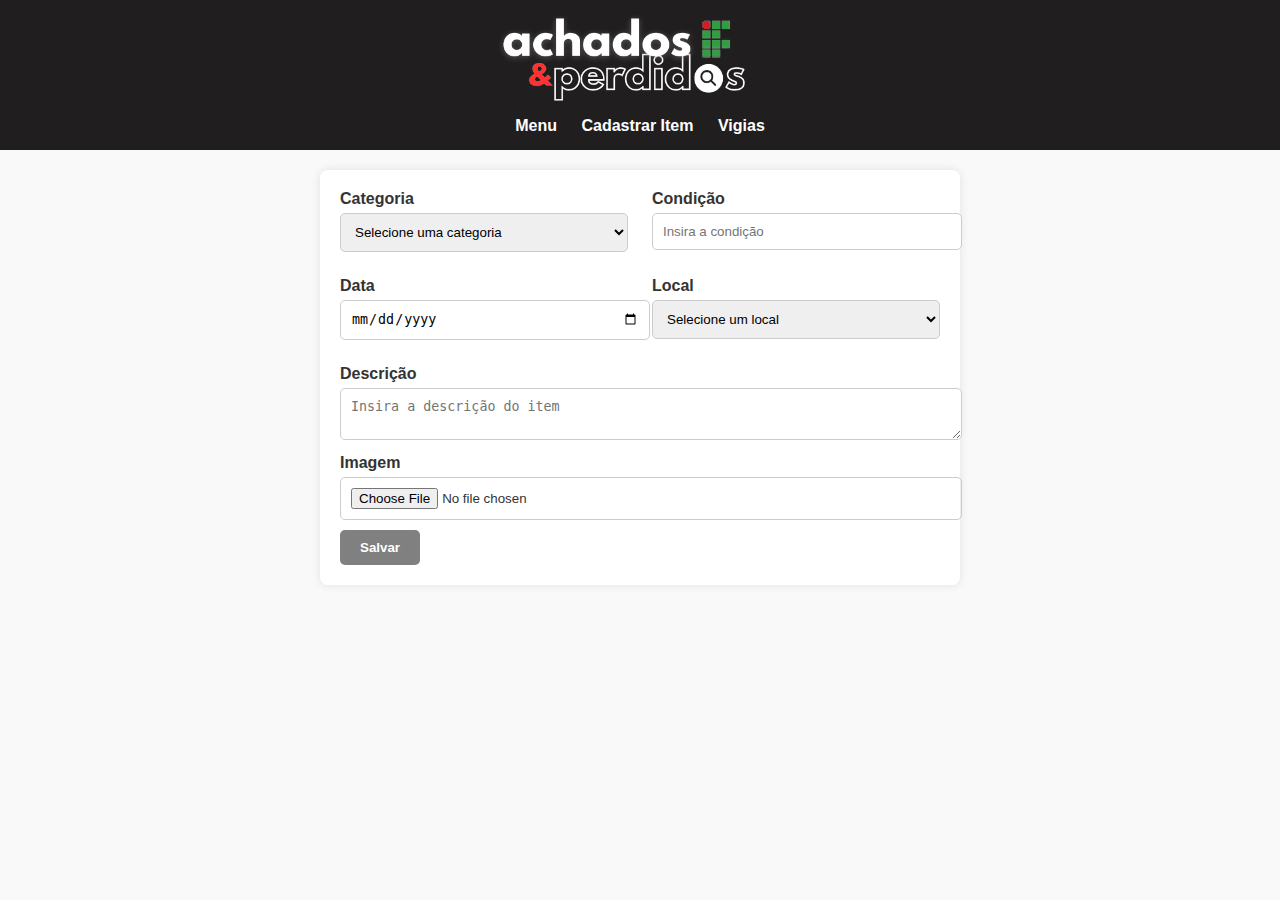
==== cadastrar.html @ 600520bf "a" ====
<!DOCTYPE html>
<html lang="pt-BR">
<head>
    <meta charset="UTF-8">
    <meta name="viewport" content="width=device-width, initial-scale=1.0">
    <title>Cadastro de Item Perdido</title>
    <link rel="stylesheet" href="css/estilo.css">
</head>
<body>
    <header>
        <div class="header">
            <img src="img/logo.png" alt="Logo" width="300">
        </div>
        <nav>
            <a href="index.html">Menu</a>
            <a href="cadastro.html">Cadastrar Item</a>
            <a href="login.html">Vigias</a>
        </nav>
    </header>
    <main>
        <form>
            <div class="form-row">
                <div class="form-group">
                    <label for="category">Categoria</label>
                    <select id="category" name="category">
                        <option value="">Selecione uma categoria</option>
                        <option value="eletronicos">Eletrônicos</option>
                        <option value="roupas">Roupas</option>
                        <option value="outros">Outros</option>
                    </select>
                </div>
                <div class="form-group">
                    <label for="condition">Condição</label>
                    <input type="text" id="condition" name="condition" placeholder="Insira a condição">
                </div>
            </div>
            <div class="form-row">
                <div class="form-group">
                    <label for="date">Data</label>
                    <input type="date" id="date" name="date">
                </div>
                <div class="form-group">
                    <label for="location">Local</label>
                    <select id="location" name="location">
                        <option value="">Selecione um local</option>
                        <option value="biblioteca">Biblioteca</option>
                        <option value="refeitorio">Refeitório</option>
                        <option value="outro">Outro</option>
                    </select>
                </div>
            </div>
            <div class="description-section">
                <label for="description">Descrição</label>
                <textarea id="description" name="description" placeholder="Insira a descrição do item"></textarea>
            </div>
            <div class="image-section">
                <label for="image">Imagem</label>
                <input type="file" id="image" name="image">
            </div>
            <button type="submit" class="submit-button">Salvar</button>
        </form>
    </main>
</body>
</html>
---- css/estilo.css ----
/* Estilos globais */
body {
    font-family: Arial, sans-serif;
    margin: 0;
    padding: 0;
    box-sizing: border-box;
    background-color: #f9f9f9;
    color: #333;
}

header {
    background-color: #211e1f;
    color: white;
    padding: 15px;
    text-align: center;
}

header img {
    max-width: 100%;
    height: auto;
}

nav {
    margin-top: 10px;
    text-align: center;
}

nav a {
    margin: 0 10px;
    text-decoration: none;
    color: white;
    font-weight: bold;
}

nav a:hover {
    text-decoration: underline;
}

.panel-header img {
    display: block;
    margin: 0 auto;
    max-width: 300px;
    height: auto;
}

form {
    max-width: 600px;
    margin: 20px auto;
    background: #ffffff;
    padding: 20px;
    border-radius: 8px;
    box-shadow: 0 0 10px rgba(0, 0, 0, 0.1);
}

.form-row {
    display: flex;
    justify-content: space-between;
    margin-bottom: 15px;
}

.form-group {
    width: 48%;
}

label {
    display: block;
    font-weight: bold;
    margin-bottom: 5px;
}

input, select, textarea {
    width: 100%;
    padding: 10px;
    margin-bottom: 10px;
    border: 1px solid #ccc;
    border-radius: 5px;
}

textarea {
    resize: vertical;
}

button {
    background-color: grey;
    color: white;
    border: none;
    padding: 10px 20px;
    cursor: pointer;
    border-radius: 5px;
    font-weight: bold;
}

button:hover {
    background-color: red;
}

/* Alinhar os itens em linha reta e aplicar zoom */
.item-grid {
    display: flex;
    justify-content: center;
    gap: 20px;
    margin-top: 20px;
  }
  
  .item-card {
    text-align: center;
    background-color: #f9f9f9;
    border-radius: 0px;
    box-shadow: 0 4px 6px rgba(0, 0, 0, 0.1);
    transition: transform 0.3s;
    overflow: hidden;
    width: 200px;
  }
  
  .item-card img {
    width: 100%;
    height: auto;
    transition: transform 0.3s;
    border-radius: 0px;
  }
  
  .item-card:hover img {
    transform: scale(1.1); 
  }
  
  .item-card:hover {
    transform: translateY(-5px);
  }
  
  .item-card h3 {
    font-size: 1rem;
    margin: 10px 0;
    color: #333;
  }
  
  .item-card a {
    text-decoration: none;
    color: inherit;
  }
  

.claim-btn {
    margin-top: 10px;
    width: 100%;
}

.instructions {
    max-width: 600px;
    margin: 20px auto;
    padding: 15px;
    background-color: #e8f4ff;
    border-left: 5px solid #211e1f;
    border-radius: 5px;
}

/* Footer */
.footer {
    background-color: #211e1f;
    color: white;
    text-align: center;
    padding: 10px;
    position: fixed;
    width: 100%;
    bottom: 0;
}
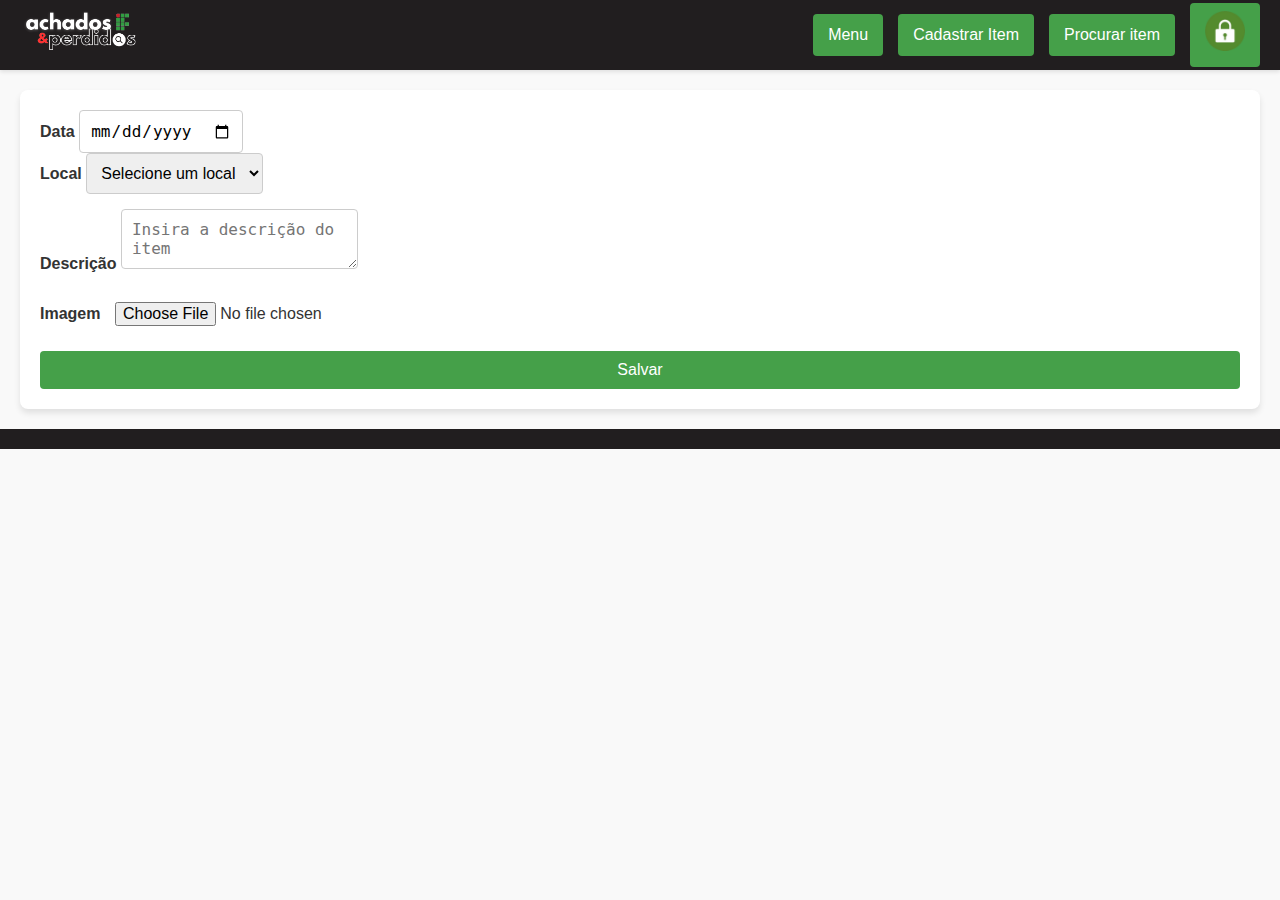
==== commit cdd46b29: "a" ====
--- a/cadastrar.html
+++ b/cadastrar.html
@@ -4,61 +4,53 @@
     <meta charset="UTF-8">
     <meta name="viewport" content="width=device-width, initial-scale=1.0">
     <title>Cadastro de Item Perdido</title>
+    <link rel="icon" href="/img/iflogo.png" type="image/png">
     <link rel="stylesheet" href="css/estilo.css">
 </head>
 <body>
     <header>
-        <div class="header">
-            <img src="img/logo.png" alt="Logo" width="300">
-        </div>
+        <a href="index.html">
+            <img src="img/logo.png" alt="Logo Achados & Perdidos">
+        </a>
         <nav>
             <a href="index.html">Menu</a>
-            <a href="cadastro.html">Cadastrar Item</a>
-            <a href="login.html">Vigias</a>
+            <a href="cadastrar.html">Cadastrar Item</a>
+            <a href="procurar_item.html">Procurar item</a>
+            <a href="login.html">
+                <img src="img/acesso.png" alt="Ícone de Acesso">
+            </a>
         </nav>
     </header>
     <main>
-        <form>
+        <form onsubmit="confirmarCadastro(); return false;">
             <div class="form-row">
-                <div class="form-group">
-                    <label for="category">Categoria</label>
-                    <select id="category" name="category">
-                        <option value="">Selecione uma categoria</option>
-                        <option value="eletronicos">Eletrônicos</option>
-                        <option value="roupas">Roupas</option>
-                        <option value="outros">Outros</option>
-                    </select>
-                </div>
-                <div class="form-group">
-                    <label for="condition">Condição</label>
-                    <input type="text" id="condition" name="condition" placeholder="Insira a condição">
-                </div>
-            </div>
-            <div class="form-row">
-                <div class="form-group">
-                    <label for="date">Data</label>
-                    <input type="date" id="date" name="date">
-                </div>
-                <div class="form-group">
-                    <label for="location">Local</label>
-                    <select id="location" name="location">
-                        <option value="">Selecione um local</option>
-                        <option value="biblioteca">Biblioteca</option>
-                        <option value="refeitorio">Refeitório</option>
-                        <option value="outro">Outro</option>
-                    </select>
-                </div>
+              <div class="form-group">
+                <label for="date">Data</label>
+                <input type="date" id="date" name="date">
+              </div>
+              <div class="form-group">
+                <label for="location">Local</label>
+                <select id="location" name="location">
+                  <option value="">Selecione um local</option>
+                  <option value="biblioteca">Biblioteca</option>
+                  <option value="refeitorio">Refeitório</option>
+                  <option value="outro">Outro</option>
+                </select>
+              </div>
             </div>
             <div class="description-section">
-                <label for="description">Descrição</label>
-                <textarea id="description" name="description" placeholder="Insira a descrição do item"></textarea>
+              <label for="description">Descrição</label>
+              <textarea id="description" name="description" placeholder="Insira a descrição do item"></textarea>
             </div>
             <div class="image-section">
-                <label for="image">Imagem</label>
-                <input type="file" id="image" name="image">
+              <label for="image">Imagem</label>
+              <input type="file" id="image" name="image">
             </div>
             <button type="submit" class="submit-button">Salvar</button>
-        </form>
+          </form>
+          
     </main>
+    <footer></footer>
 </body>
 </html>
+
--- a/css/estilo.css
+++ b/css/estilo.css
@@ -1,165 +1,230 @@
-/* Estilos globais */
-body {
-    font-family: Arial, sans-serif;
+/* Reset básico */
+* {
     margin: 0;
     padding: 0;
     box-sizing: border-box;
+}
+
+body {
+    font-family: Arial, sans-serif;
+    line-height: 1.6;
+    color: #333;
     background-color: #f9f9f9;
-    color: #333;
-}
-
+}
+
+/* Cabeçalho */
 header {
     background-color: #211e1f;
+    padding: 15px 20px;
+    display: flex;
+    align-items: center;
+    justify-content: space-between;
+    color: #fff;
+    height: 70px; /* Tamanho fixo */
+    box-shadow: 0 2px 4px rgba(0, 0, 0, 0.1);
+}
+
+header img {
+    height: 40px;
+}
+
+nav {
+    display: flex;
+    align-items: center;
+    gap: 15px;
+}
+
+nav a {
+    color: #fff;
+    text-decoration: none;
+    padding: 8px 15px;
+    font-size: 16px;
+    background-color: #45a049; /* Verde */
+    border-radius: 4px;
+    transition: background-color 0.3s;
+}
+
+nav a:hover {
+    background-color: #e63946; /* Vermelho */
+}
+
+/* Conteúdo principal */
+main {
+    margin: 20px;
+    padding: 20px;
+    background: #fff;
+    border-radius: 8px;
+    box-shadow: 0 4px 6px rgba(0, 0, 0, 0.1);
+}
+
+/* Botões do menu */
+.menu-container {
+    margin: 20px auto;
+    max-width: 800px;
+    display: flex;
+    justify-content: space-around;
+    flex-wrap: wrap;
+    gap: 15px;
+}
+
+.menu-button {
+    padding: 15px 25px;
+    font-size: 18px;
+    font-weight: bold;
+    color: #fff;
+    background-color: #45a049; /* Verde */
+    border: none;
+    border-radius: 5px;
+    cursor: pointer;
+    transition: all 0.3s;
+}
+
+.menu-button:hover {
+    background-color: #e63946; /* Vermelho */
+}
+
+/* Formulários */
+form {
+    display: flex;
+    flex-direction: column;
+    gap: 15px;
+}
+
+form label {
+    font-weight: bold;
+    margin-bottom: 5px;
+}
+
+form input,
+form textarea,
+form select,
+form button {
+    padding: 10px;
+    font-size: 16px;
+    border: 1px solid #ccc;
+    border-radius: 4px;
+}
+
+form input[type="file"] {
+    border: none;
+}
+
+form button {
+    background: #45a049;
     color: white;
-    padding: 15px;
-    text-align: center;
-}
-
-header img {
-    max-width: 100%;
-    height: auto;
-}
-
-nav {
-    margin-top: 10px;
-    text-align: center;
-}
-
-nav a {
-    margin: 0 10px;
-    text-decoration: none;
-    color: white;
+    border: none;
+    cursor: pointer;
+    transition: background-color 0.3s;
+}
+
+form button:hover {
+    background: #e63946;
+}
+
+/* Sessões específicas */
+.item-details img,
+.item-summary img {
+    width: 100%;
+    max-width: 300px;
+    margin-bottom: 15px;
+    border-radius: 8px;
+    box-shadow: 0 2px 4px rgba(0, 0, 0, 0.1);
+}
+
+.item-details button,
+.confirmation button {
+    width: fit-content;
+    padding: 10px 20px;
+    background: #e63946;
+    color: #fff;
     font-weight: bold;
-}
-
-nav a:hover {
-    text-decoration: underline;
-}
-
-.panel-header img {
-    display: block;
+    border: none;
+    border-radius: 5px;
+    cursor: pointer;
+    transition: all 0.3s;
+}
+
+.item-details button:hover,
+.confirmation button:hover {
+    background: #45a049;
+    color: #fff;
+}
+
+/* Login */
+.login-container {
+    max-width: 400px;
     margin: 0 auto;
-    max-width: 300px;
-    height: auto;
-}
-
-form {
-    max-width: 600px;
-    margin: 20px auto;
-    background: #ffffff;
+    background: #f2f2f2;
     padding: 20px;
     border-radius: 8px;
-    box-shadow: 0 0 10px rgba(0, 0, 0, 0.1);
-}
-
-.form-row {
+    box-shadow: 0 4px 6px rgba(0, 0, 0, 0.1);
+    text-align: center;
+}
+
+.login-container h1 {
+    margin-bottom: 20px;
+    color: #45a049;
+}
+
+.login-container form input {
+    width: calc(100% - 20px);
+    margin: 10px 0;
+}
+
+/* Rodapé */
+footer {
+    background: #211e1f;
+    color: #fff;
+    text-align: center;
+    padding: 10px 20px;
+    position: relative;
+    bottom: 0;
+    width: 100%;
+}
+/* Header */
+header {
+    background-color: #211e1f; /* Cor de fundo consistente */
+    padding: 10px 20px; /* Espaçamento interno */
     display: flex;
     justify-content: space-between;
-    margin-bottom: 15px;
-}
-
-.form-group {
-    width: 48%;
-}
-
-label {
-    display: block;
-    font-weight: bold;
-    margin-bottom: 5px;
-}
-
-input, select, textarea {
-    width: 100%;
-    padding: 10px;
-    margin-bottom: 10px;
-    border: 1px solid #ccc;
-    border-radius: 5px;
-}
-
-textarea {
-    resize: vertical;
-}
-
-button {
-    background-color: grey;
-    color: white;
-    border: none;
-    padding: 10px 20px;
-    cursor: pointer;
-    border-radius: 5px;
-    font-weight: bold;
-}
-
-button:hover {
-    background-color: red;
-}
-
-/* Alinhar os itens em linha reta e aplicar zoom */
-.item-grid {
-    display: flex;
-    justify-content: center;
-    gap: 20px;
-    margin-top: 20px;
-  }
-  
-  .item-card {
-    text-align: center;
-    background-color: #f9f9f9;
-    border-radius: 0px;
-    box-shadow: 0 4px 6px rgba(0, 0, 0, 0.1);
-    transition: transform 0.3s;
-    overflow: hidden;
-    width: 200px;
-  }
-  
+    align-items: center;
+  }
+  
+  header a {
+    text-decoration: none; /* Remove sublinhado */
+    color: white; /* Texto branco */
+  }
+  
+  header nav {
+    display: flex;
+    gap: 15px; /* Espaçamento entre os links */
+  }
+  
+  /* Menu */
+  .menu-container a {
+    padding: 8px 12px; /* Espaçamento interno */
+    border: 2px solid transparent; /* Borda invisível */
+    border-radius: 5px; /* Bordas arredondadas */
+    color: white; /* Cor do texto */
+    font-weight: bold; /* Texto em negrito */
+    transition: border 0.3s ease, transform 0.3s ease; /* Suavidade */
+  }
+  
+  .menu-container a:hover {
+    border: 2px solid #5dbb63; /* Borda verde no hover */
+    transform: scale(1.05); /* Leve aumento ao passar o mouse */
+  }
+  
+  /* Página de buscar itens - Tamanho fixo das imagens */
   .item-card img {
-    width: 100%;
-    height: auto;
-    transition: transform 0.3s;
-    border-radius: 0px;
-  }
-  
-  .item-card:hover img {
-    transform: scale(1.1); 
-  }
-  
-  .item-card:hover {
-    transform: translateY(-5px);
-  }
-  
-  .item-card h3 {
-    font-size: 1rem;
-    margin: 10px 0;
-    color: #333;
-  }
-  
-  .item-card a {
-    text-decoration: none;
-    color: inherit;
-  }
-  
-
-.claim-btn {
-    margin-top: 10px;
-    width: 100%;
-}
-
-.instructions {
-    max-width: 600px;
-    margin: 20px auto;
-    padding: 15px;
-    background-color: #e8f4ff;
-    border-left: 5px solid #211e1f;
-    border-radius: 5px;
-}
-
-/* Footer */
-.footer {
-    background-color: #211e1f;
-    color: white;
-    text-align: center;
-    padding: 10px;
-    position: fixed;
-    width: 100%;
-    bottom: 0;
-}
+    width: 150px; /* Tamanho fixo */
+    height: 150px;
+    object-fit: cover; /* Mantém proporção */
+    border-radius: 8px; /* Arredonda as bordas */
+    transition: transform 0.3s ease; /* Transição de zoom */
+  }
+  
+  .item-card img:hover {
+    transform: scale(1.1); /* Zoom ao passar o mouse */
+  }
+  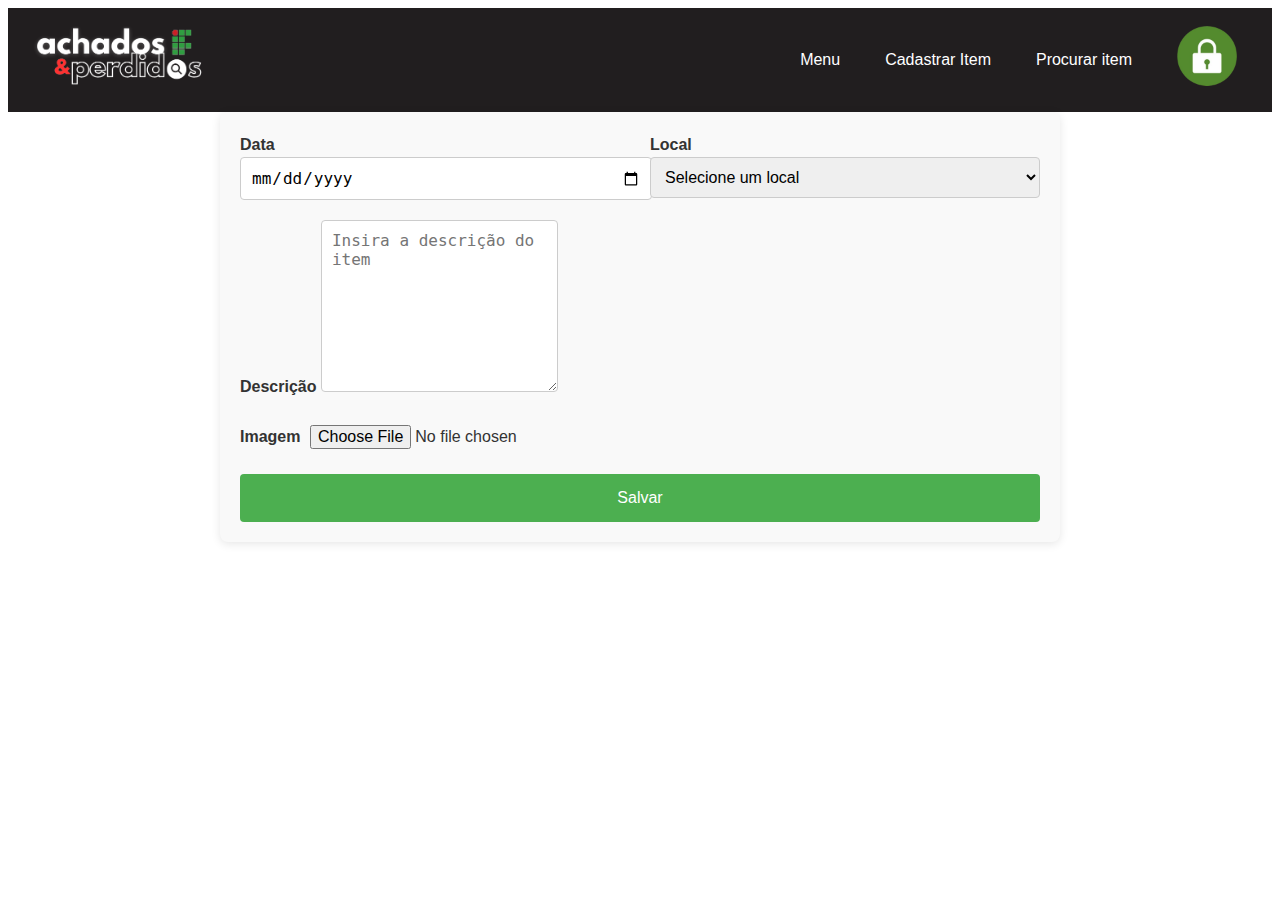
==== commit ef09757c: "a" ====
--- a/cadastrar.html
+++ b/cadastrar.html
@@ -22,6 +22,7 @@
         </nav>
     </header>
     <main>
+      <div class="cad-container">
         <form onsubmit="confirmarCadastro(); return false;">
             <div class="form-row">
               <div class="form-group">
@@ -47,10 +48,9 @@
               <input type="file" id="image" name="image">
             </div>
             <button type="submit" class="submit-button">Salvar</button>
-          </form>
-          
+        </form>
+      </div>    
     </main>
-    <footer></footer>
 </body>
 </html>
 
--- a/css/estilo.css
+++ b/css/estilo.css
@@ -1,230 +1,259 @@
-/* Reset básico */
-* {
-    margin: 0;
-    padding: 0;
-    box-sizing: border-box;
-}
-
-body {
-    font-family: Arial, sans-serif;
-    line-height: 1.6;
-    color: #333;
-    background-color: #f9f9f9;
-}
-
-/* Cabeçalho */
+body { 
+  font-family: Arial, sans-serif;
+  line-height: 1.6;
+  color: #333;
+}
+
 header {
-    background-color: #211e1f;
-    padding: 15px 20px;
-    display: flex;
-    align-items: center;
-    justify-content: space-between;
-    color: #fff;
-    height: 70px; /* Tamanho fixo */
-    box-shadow: 0 2px 4px rgba(0, 0, 0, 0.1);
+  background-color: #211e1f;
+  padding: 10px 20px;
+  display: flex;
+  justify-content: space-between;
+  align-items: center;
 }
 
 header img {
-    height: 40px;
+  height: 60px;
 }
 
 nav {
-    display: flex;
-    align-items: center;
-    gap: 15px;
+  display: flex;
+  align-items: center;
+  gap: 15px;
 }
 
 nav a {
-    color: #fff;
-    text-decoration: none;
-    padding: 8px 15px;
-    font-size: 16px;
-    background-color: #45a049; /* Verde */
-    border-radius: 4px;
-    transition: background-color 0.3s;
+  color: #fff;
+  text-decoration: none;
+  padding: 8px 15px;
+  font-size: 16px;
+  border-radius: 4px;
+  transition: background-color 0.3s;
 }
 
 nav a:hover {
-    background-color: #e63946; /* Vermelho */
-}
-
-/* Conteúdo principal */
-main {
-    margin: 20px;
-    padding: 20px;
-    background: #fff;
-    border-radius: 8px;
-    box-shadow: 0 4px 6px rgba(0, 0, 0, 0.1);
-}
-
-/* Botões do menu */
+  background-color: #3c6e47;
+}
+
 .menu-container {
-    margin: 20px auto;
-    max-width: 800px;
-    display: flex;
-    justify-content: space-around;
-    flex-wrap: wrap;
-    gap: 15px;
+  display: flex;
+  justify-content: center;
+  align-items: center;
+  margin-top: 50px;
+}
+
+.menu-list {
+  list-style-type: none;
+  padding: 0;
+  margin: 0;
+  text-align: center;
+}
+
+.menu-list li {
+  margin: 10px 0;
 }
 
 .menu-button {
-    padding: 15px 25px;
-    font-size: 18px;
-    font-weight: bold;
-    color: #fff;
-    background-color: #45a049; /* Verde */
-    border: none;
-    border-radius: 5px;
-    cursor: pointer;
-    transition: all 0.3s;
+  display: inline-block;
+  padding: 10px 20px;
+  text-decoration: none;
+  color: white;
+  background-color: #3c6e47;
+  border: 2px solid #211e1f;
+  border-radius: 5px;
+  font-size: 16px;
+  transition: all 0.3s ease;
 }
 
 .menu-button:hover {
-    background-color: #e63946; /* Vermelho */
-}
-
-/* Formulários */
+  background-color: #211e1f;
+  transform: scale(1.05);
+}
+
+.cad-container {
+  width: 100%;
+  max-width: 800px;
+  margin: 0 auto;
+  padding: 20px;
+  background-color: #f9f9f9;
+  border-radius: 8px;
+  box-shadow: 0 2px 10px rgba(0, 0, 0, 0.1);
+}
+
+.cad-container form {
+  display: flex;
+  flex-direction: column;
+  gap: 20px;
+}
+
+.form-row {
+  display: flex;
+  gap: 20px;
+}
+
+.form-group {
+  flex: 1;
+}
+
+.form-group label {
+  font-weight: bold;
+  margin-bottom: 5px;
+}
+
+.form-group input, 
+.form-group select, 
+.form-group textarea {
+  width: 100%;
+  padding: 10px;
+  font-size: 16px;
+  border: 1px solid #ccc;
+  border-radius: 4px;
+}
+
+.description-section textarea {
+  min-height: 150px;
+}
+
+.image-section input {
+  padding: 5px;
+}
+
+.submit-button {
+  background-color: #4CAF50;
+  color: white;
+  border: none;
+  padding: 15px;
+  font-size: 16px;
+  cursor: pointer;
+  border-radius: 4px;
+  transition: background-color 0.3s;
+}
+
+.submit-button:hover {
+  background-color: #45a049;
+}
+
 form {
-    display: flex;
-    flex-direction: column;
-    gap: 15px;
+  display: flex;
+  flex-direction: column;
+  gap: 15px;
 }
 
 form label {
-    font-weight: bold;
-    margin-bottom: 5px;
+  font-weight: bold;
+  margin-bottom: 5px;
 }
 
 form input,
 form textarea,
 form select,
 form button {
-    padding: 10px;
-    font-size: 16px;
-    border: 1px solid #ccc;
-    border-radius: 4px;
+  padding: 10px;
+  font-size: 16px;
+  border: 1px solid #ccc;
+  border-radius: 4px;
 }
 
 form input[type="file"] {
-    border: none;
+  border: none;
 }
 
 form button {
-    background: #45a049;
-    color: white;
-    border: none;
-    cursor: pointer;
-    transition: background-color 0.3s;
+  background: #45a049;
+  color: white;
+  border: none;
+  cursor: pointer;
+  transition: background-color 0.3s;
 }
 
 form button:hover {
-    background: #e63946;
-}
-
-/* Sessões específicas */
+  background: #e63946;
+}
+
 .item-details img,
 .item-summary img {
-    width: 100%;
-    max-width: 300px;
-    margin-bottom: 15px;
-    border-radius: 8px;
-    box-shadow: 0 2px 4px rgba(0, 0, 0, 0.1);
+  width: 100%;
+  max-width: 300px;
+  margin-bottom: 15px;
+  border-radius: 8px;
+  box-shadow: 0 2px 4px rgba(0, 0, 0, 0.1);
 }
 
 .item-details button,
 .confirmation button {
-    width: fit-content;
-    padding: 10px 20px;
-    background: #e63946;
-    color: #fff;
-    font-weight: bold;
-    border: none;
-    border-radius: 5px;
-    cursor: pointer;
-    transition: all 0.3s;
+  width: fit-content;
+  padding: 10px 20px;
+  background: #e63946;
+  color: #fff;
+  font-weight: bold;
+  border: none;
+  border-radius: 5px;
+  cursor: pointer;
+  transition: all 0.3s;
 }
 
 .item-details button:hover,
 .confirmation button:hover {
-    background: #45a049;
-    color: #fff;
-}
-
-/* Login */
+  background: #45a049;
+}
+
 .login-container {
-    max-width: 400px;
-    margin: 0 auto;
-    background: #f2f2f2;
-    padding: 20px;
-    border-radius: 8px;
-    box-shadow: 0 4px 6px rgba(0, 0, 0, 0.1);
-    text-align: center;
+  max-width: 400px;
+  margin: 0 auto;
+  background: #f2f2f2;
+  padding: 20px;
+  border-radius: 8px;
+  box-shadow: 0 4px 6px rgba(0, 0, 0, 0.1);
+  text-align: center;
 }
 
 .login-container h1 {
-    margin-bottom: 20px;
-    color: #45a049;
+  margin-bottom: 20px;
+  color: #45a049;
 }
 
 .login-container form input {
-    width: calc(100% - 20px);
-    margin: 10px 0;
-}
-
-/* Rodapé */
-footer {
-    background: #211e1f;
-    color: #fff;
-    text-align: center;
-    padding: 10px 20px;
-    position: relative;
-    bottom: 0;
-    width: 100%;
-}
-/* Header */
-header {
-    background-color: #211e1f; /* Cor de fundo consistente */
-    padding: 10px 20px; /* Espaçamento interno */
-    display: flex;
-    justify-content: space-between;
-    align-items: center;
-  }
-  
-  header a {
-    text-decoration: none; /* Remove sublinhado */
-    color: white; /* Texto branco */
-  }
-  
-  header nav {
-    display: flex;
-    gap: 15px; /* Espaçamento entre os links */
-  }
-  
-  /* Menu */
-  .menu-container a {
-    padding: 8px 12px; /* Espaçamento interno */
-    border: 2px solid transparent; /* Borda invisível */
-    border-radius: 5px; /* Bordas arredondadas */
-    color: white; /* Cor do texto */
-    font-weight: bold; /* Texto em negrito */
-    transition: border 0.3s ease, transform 0.3s ease; /* Suavidade */
-  }
-  
-  .menu-container a:hover {
-    border: 2px solid #5dbb63; /* Borda verde no hover */
-    transform: scale(1.05); /* Leve aumento ao passar o mouse */
-  }
-  
-  /* Página de buscar itens - Tamanho fixo das imagens */
-  .item-card img {
-    width: 150px; /* Tamanho fixo */
-    height: 150px;
-    object-fit: cover; /* Mantém proporção */
-    border-radius: 8px; /* Arredonda as bordas */
-    transition: transform 0.3s ease; /* Transição de zoom */
-  }
-  
-  .item-card img:hover {
-    transform: scale(1.1); /* Zoom ao passar o mouse */
-  }
-  +  width: calc(100% - 20px);
+  margin: 10px 0;
+}
+
+.menu-container a {
+  padding: 8px 12px;
+  border: 2px solid transparent;
+  border-radius: 5px;
+  color: white;
+  font-weight: bold;
+  transition: border 0.3s ease, transform 0.3s ease;
+}
+
+.menu-container a:hover {
+  border: 2px solid #5dbb63;
+  transform: scale(1.05);
+}
+
+.item-grid {
+  display: flex;
+  gap: 20px;
+  justify-content: center;
+  flex-wrap: wrap;
+}
+
+.item-card {
+  flex: 1 1 calc(33.33% - 20px);
+  max-width: 200px;
+  text-align: center;
+  background-color: #fff;
+  padding: 10px;
+  box-shadow: 0 2px 4px rgba(0, 0, 0, 0.1);
+  transition: transform 0.3s ease;
+}
+
+.item-card img {
+  width: 100%;
+  height: auto;
+  transition: transform 0.3s ease;
+}
+
+.item-card img:hover {
+  transform: scale(1.1);
+}
